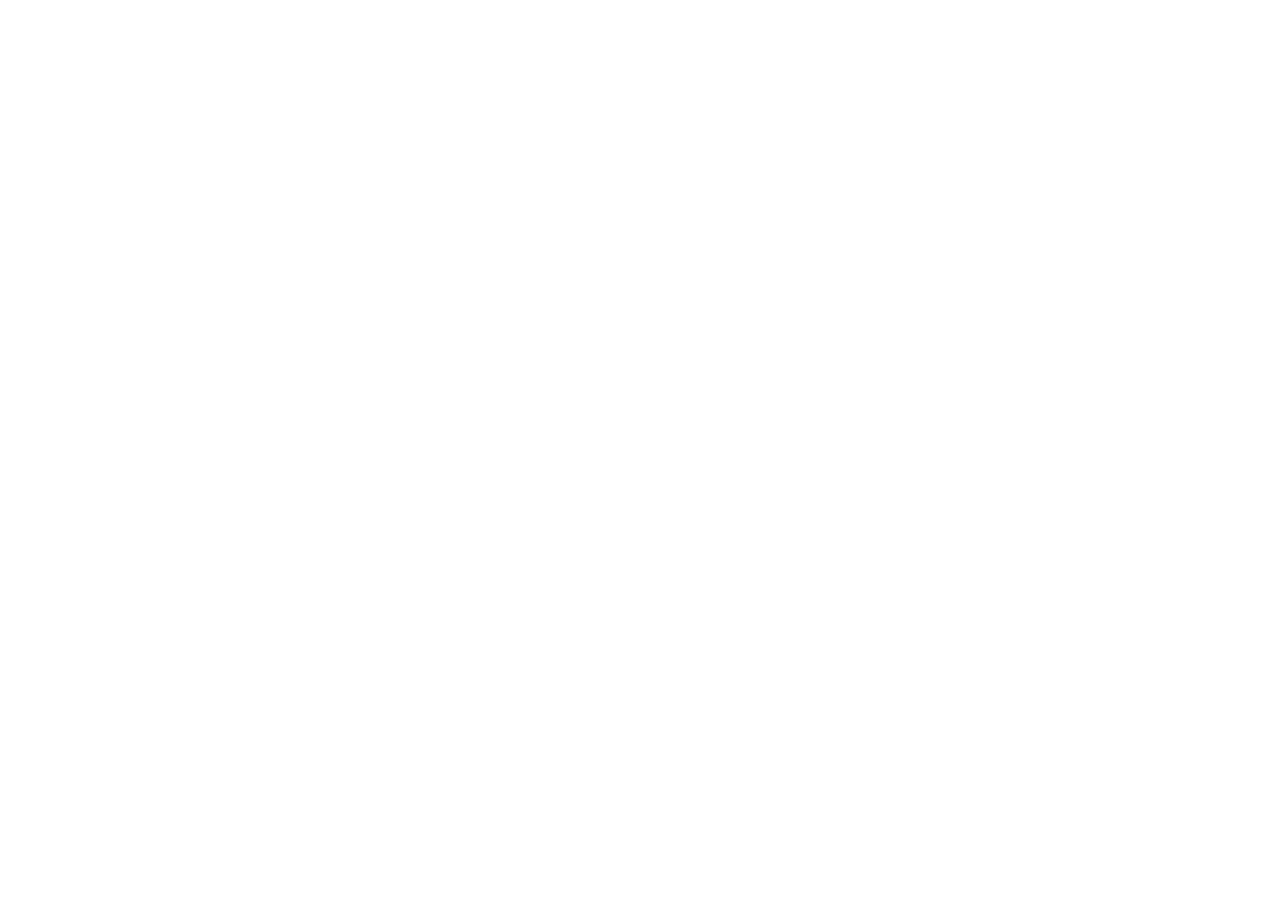
==== blog.html @ 683599cb "This is the initial project and contains the first version of the pages." ====
<!DOCTYPE html>
<html lang="en">
<head>
    <meta charset="UTF-8">
    <meta http-equiv="X-UA-Compatible" content="IE=edge">
    <meta name="viewport" content="width=device-width, initial-scale=1.0">
    <title>Document</title>
</head>
<body>
    
</body>
</html>
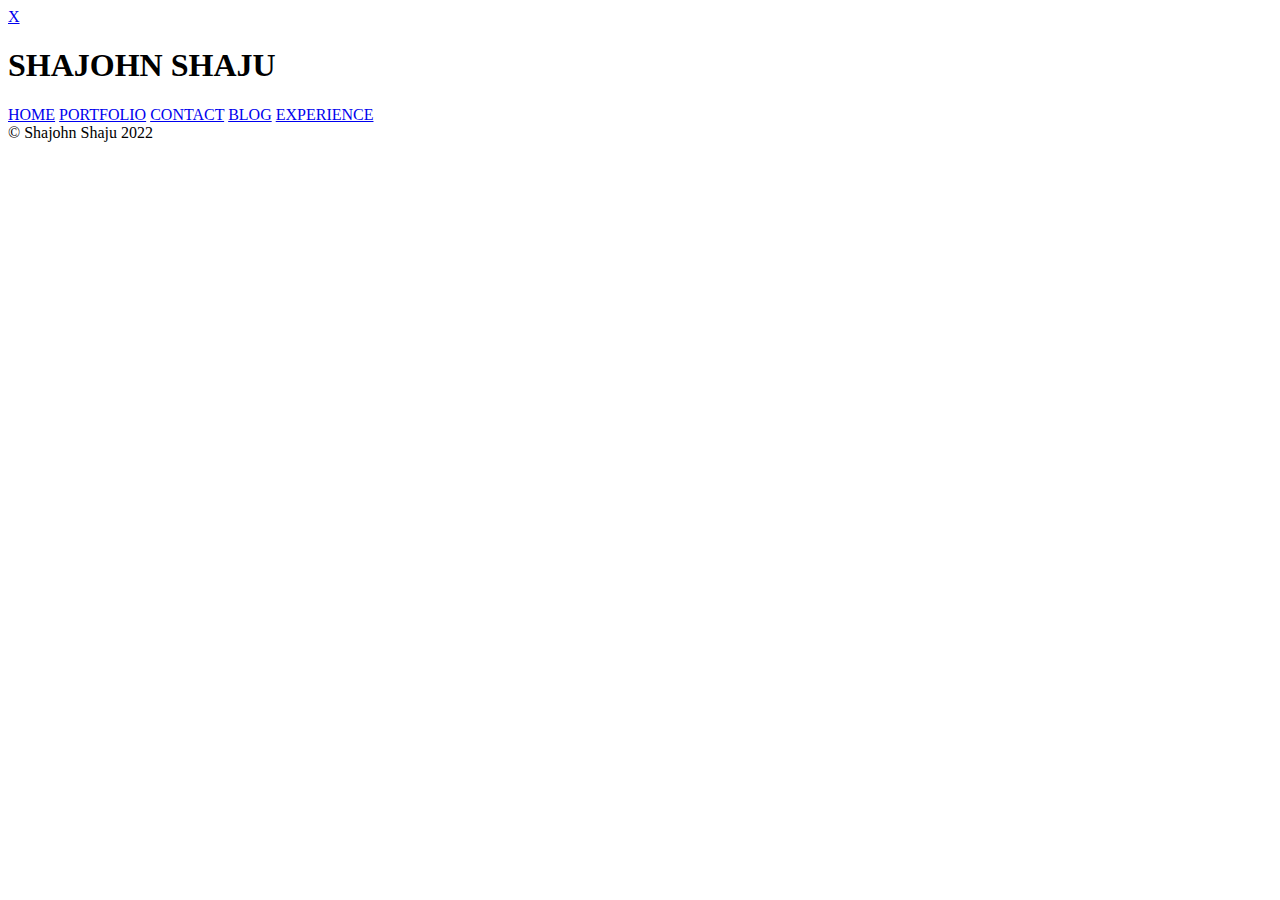
==== commit 3f60c711: "added standardised layout remaining pages" ====
--- a/blog.html
+++ b/blog.html
@@ -5,8 +5,32 @@
     <meta http-equiv="X-UA-Compatible" content="IE=edge">
     <meta name="viewport" content="width=device-width, initial-scale=1.0">
     <title>Document</title>
+    <link rel="stylesheet" href="BLOGdesktopstyle.css" media="screen and (min-width: 800px)">
+    <link rel="stylesheet" href="BLOGmobilestyle.css" media="screen and (min-width: 50px) and (max-width: 800px)">
+
 </head>
-<body>
-    
+<body id="clicked">
+    <header>
+        <a href="#clicked" class= "on"><section class="shownav"></section></a>
+        <a href="#"class="off">X</a>
+        <h1>SHAJOHN SHAJU</h1>
+    </header>
+
+    <nav>
+        <a href="index.html">HOME</a>
+        <a href="portfolio.html">PORTFOLIO</a>
+        <a href="contact.html">CONTACT</a>
+        <a href="blog.html">BLOG</a>
+        <a href="sitereport.html">EXPERIENCE</a>
+    </nav>
+
+    <main>
+
+    </main>
+
+
+    <footer>
+        &copy; Shajohn Shaju 2022
+    </footer>
 </body>
 </html>--- a/BLOGmobilestyle.css
+++ b/BLOGmobilestyle.css
@@ -0,0 +1,81 @@
+header {
+    background-color: coral;
+    color: white;
+    padding: 20px;
+    grid-area: header;
+}
+
+header h1 {
+    text-align: center;
+}
+
+nav {
+    background-color: yellow;
+    display: none;
+    position: fixed;
+    top: 0;
+    left: 50%;
+    width: 50%;
+    height: 100vh;
+}
+
+#clicked .on {
+    display: block;
+}
+
+#clicked .off {
+    display: none;
+}
+
+#clicked:target .on {
+    display: none;
+}
+
+#clicked:target .off {
+    display: block;
+    color: white;
+}
+
+#clicked:target nav {
+    display: block;
+}
+
+.shownav {
+    height: 0.8em;
+    width: 1.25em;
+    display: block;
+    border-top: 0.2em solid white;
+    border-bottom: 0.2em solid white;
+    border-radius: 0.1em;
+}
+
+.shownav:before {
+    content: '';
+    position: absolute;
+    width: 1.25em;
+    margin-top: 0.3em;
+    border-top: 0.2em solid #fff;
+}
+
+main {
+    background-color: gold;
+    color: white;
+    grid-area: main;
+}
+
+footer {
+    background-color: black;
+    color: white;
+    grid-area: footer;
+}
+
+body {
+    display: grid;
+    grid-template-columns: 20% 60% 20%;
+    grid-template-rows: auto;
+    grid-template-areas: "header header header"
+        "nav nav nav"
+        "main main main"
+        "aside aside aside"
+        "footer footer footer";
+}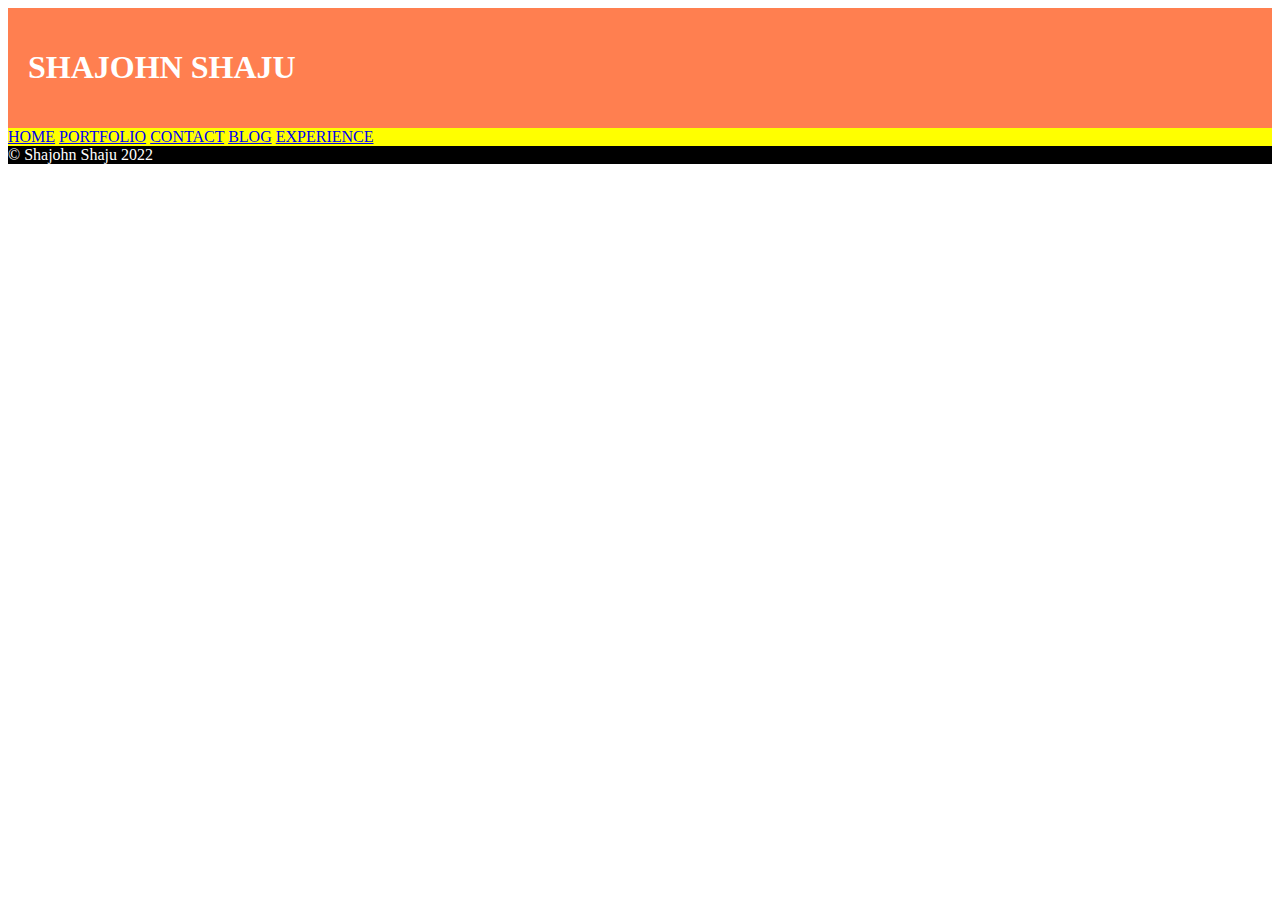
==== commit e289539e: "Renamed files" ====
--- a/blog.html
+++ b/blog.html
@@ -5,8 +5,8 @@
     <meta http-equiv="X-UA-Compatible" content="IE=edge">
     <meta name="viewport" content="width=device-width, initial-scale=1.0">
     <title>Document</title>
-    <link rel="stylesheet" href="BLOGdesktopstyle.css" media="screen and (min-width: 800px)">
-    <link rel="stylesheet" href="BLOGmobilestyle.css" media="screen and (min-width: 50px) and (max-width: 800px)">
+    <link rel="stylesheet" href="blogdesktopstyle.css" media="screen and (min-width: 800px)">
+    <link rel="stylesheet" href="blogmobilestyle.css" media="screen and (min-width: 50px) and (max-width: 800px)">
 
 </head>
 <body id="clicked">
--- a/blogdesktopstyle.css
+++ b/blogdesktopstyle.css
@@ -0,0 +1,38 @@
+header {
+    background-color: coral;
+    color: white;
+    padding: 20px;
+    grid-area: header;
+}
+
+header a {
+    display: none;
+}
+
+nav {
+    background-color: yellow;
+    grid-area: nav;
+    display: inline;
+}
+
+main {
+    background-color: gold;
+    color: white;
+    grid-area: main;
+}
+
+footer {
+    background-color: black;
+    color: white;
+    grid-area: footer;
+}
+
+body {
+    display: grid;
+    grid-template-columns: 20% 60% 20%;
+    grid-template-rows: auto;
+    grid-template-areas: "header header header"
+        "nav nav nav"
+        "main main main"
+        "footer footer footer";
+}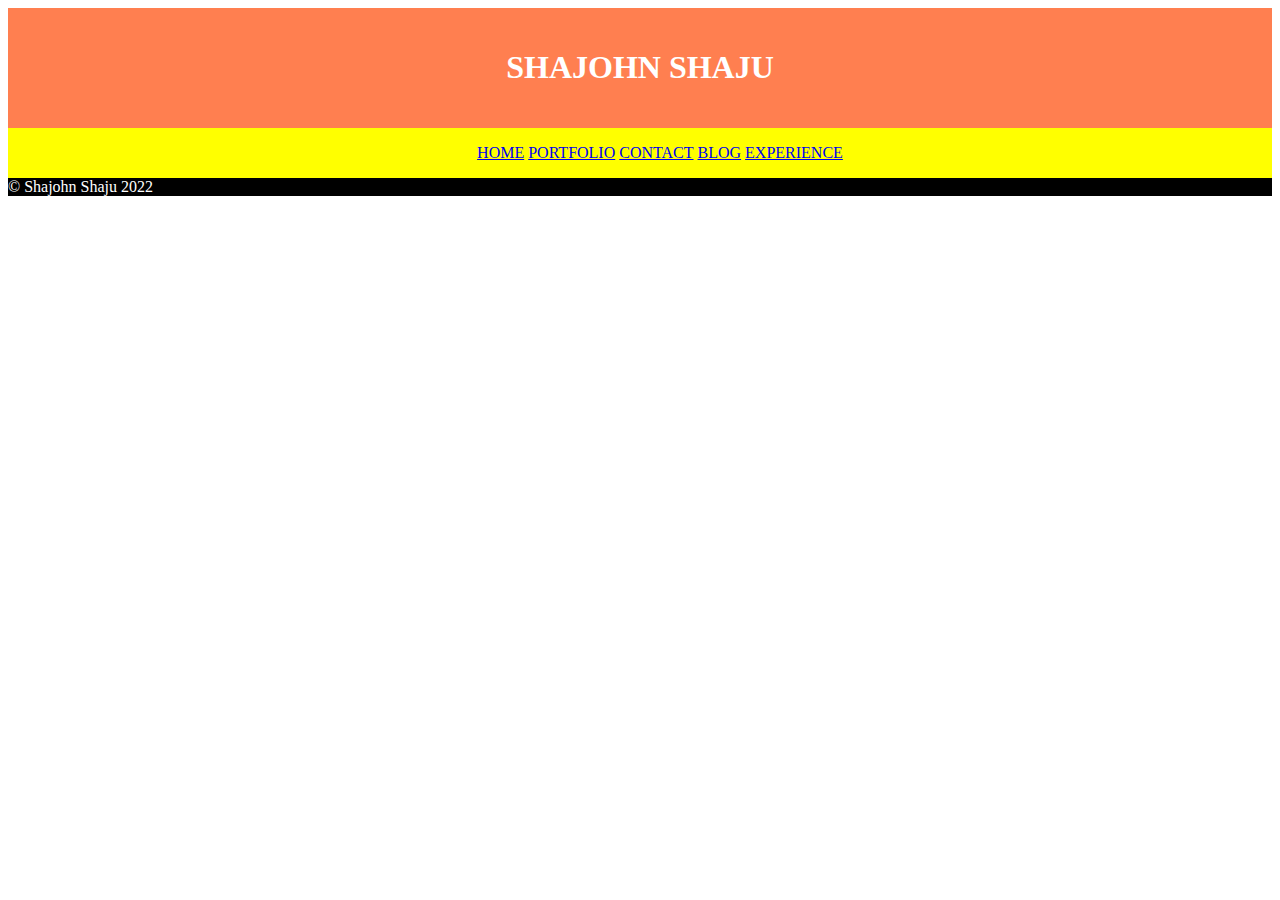
==== commit 97d8603e: "Redesigned navbar" ====
--- a/blog.html
+++ b/blog.html
@@ -5,9 +5,7 @@
     <meta http-equiv="X-UA-Compatible" content="IE=edge">
     <meta name="viewport" content="width=device-width, initial-scale=1.0">
     <title>Document</title>
-    <link rel="stylesheet" href="blogdesktopstyle.css" media="screen and (min-width: 800px)">
-    <link rel="stylesheet" href="blogmobilestyle.css" media="screen and (min-width: 50px) and (max-width: 800px)">
-
+    <link rel="stylesheet" href="blog.css">
 </head>
 <body id="clicked">
     <header>
@@ -17,11 +15,13 @@
     </header>
 
     <nav>
-        <a href="index.html">HOME</a>
-        <a href="portfolio.html">PORTFOLIO</a>
-        <a href="contact.html">CONTACT</a>
-        <a href="blog.html">BLOG</a>
-        <a href="sitereport.html">EXPERIENCE</a>
+        <ul>
+            <li><a href="index.html">HOME</a></li>
+            <li><a href="portfolio.html">PORTFOLIO</a></li>
+            <li><a href="contact.html">CONTACT</a></li>
+            <li><a href="blog.html">BLOG</a></li>
+            <li><a href="sitereport.html">EXPERIENCE</a></li>
+        </ul>
     </nav>
 
     <main>
--- a/blog.css
+++ b/blog.css
@@ -0,0 +1,137 @@
+header {
+    background-color: coral;
+    color: white;
+    padding: 20px;
+    grid-area: header;
+}
+
+header h1 {
+    text-align: center;
+}
+
+header a {
+    display: none;
+}
+
+nav {
+    background-color: yellow;
+    grid-area: nav;
+    display: inline-block;
+    text-align: center;
+    list-style-type: none;
+}
+
+nav li {
+    list-style: none;
+    display: inline;
+}
+
+main {
+    background-color: powderblue;
+    color: white;
+    grid-area: main;
+}
+
+footer {
+    background-color: black;
+    color: white;
+    grid-area: footer;
+}
+
+body {
+    display: grid;
+    grid-template-columns: 20% 60% 20%;
+    grid-template-rows: auto;
+    grid-template-areas: "header header header"
+        "nav nav nav"
+        "main main main"
+        "footer footer footer";
+}
+
+@media screen and (max-width: 800px) {
+    header {
+        background-color: coral;
+        color: white;
+        padding: 20px;
+        grid-area: header;
+    }
+
+    header h1 {
+        text-align: center;
+    }
+
+    nav {
+        background-color: yellow;
+        display: none;
+        position: fixed;
+        top: 0;
+        left: 50%;
+        width: 50%;
+        height: 100vh;
+    }
+
+    nav li {
+        display: block;
+    }
+
+    #clicked .on {
+        display: block;
+    }
+
+    #clicked .off {
+        display: none;
+    }
+
+    #clicked:target .on {
+        display: none;
+    }
+
+    #clicked:target .off {
+        display: block;
+        color: white;
+    }
+
+    #clicked:target nav {
+        display: block;
+    }
+
+    .shownav {
+        height: 0.8em;
+        width: 1.25em;
+        display: inline-block;
+        border-top: 0.2em solid white;
+        border-bottom: 0.2em solid white;
+        border-radius: 0.1em;
+    }
+
+    .shownav:before {
+        content: '';
+        position: absolute;
+        width: 1.25em;
+        margin-top: 0.3em;
+        border-top: 0.2em solid #fff;
+    }
+
+    main {
+        background-color: gray;
+        color: white;
+        grid-area: main;
+    }
+
+    footer {
+        background-color: black;
+        color: white;
+        grid-area: footer;
+    }
+
+    body {
+        display: grid;
+        grid-template-columns: 20% 60% 20%;
+        grid-template-rows: auto;
+        grid-template-areas: "header header header"
+            "nav nav nav"
+            "main main main"
+            "aside aside aside"
+            "footer footer footer";
+    }
+}